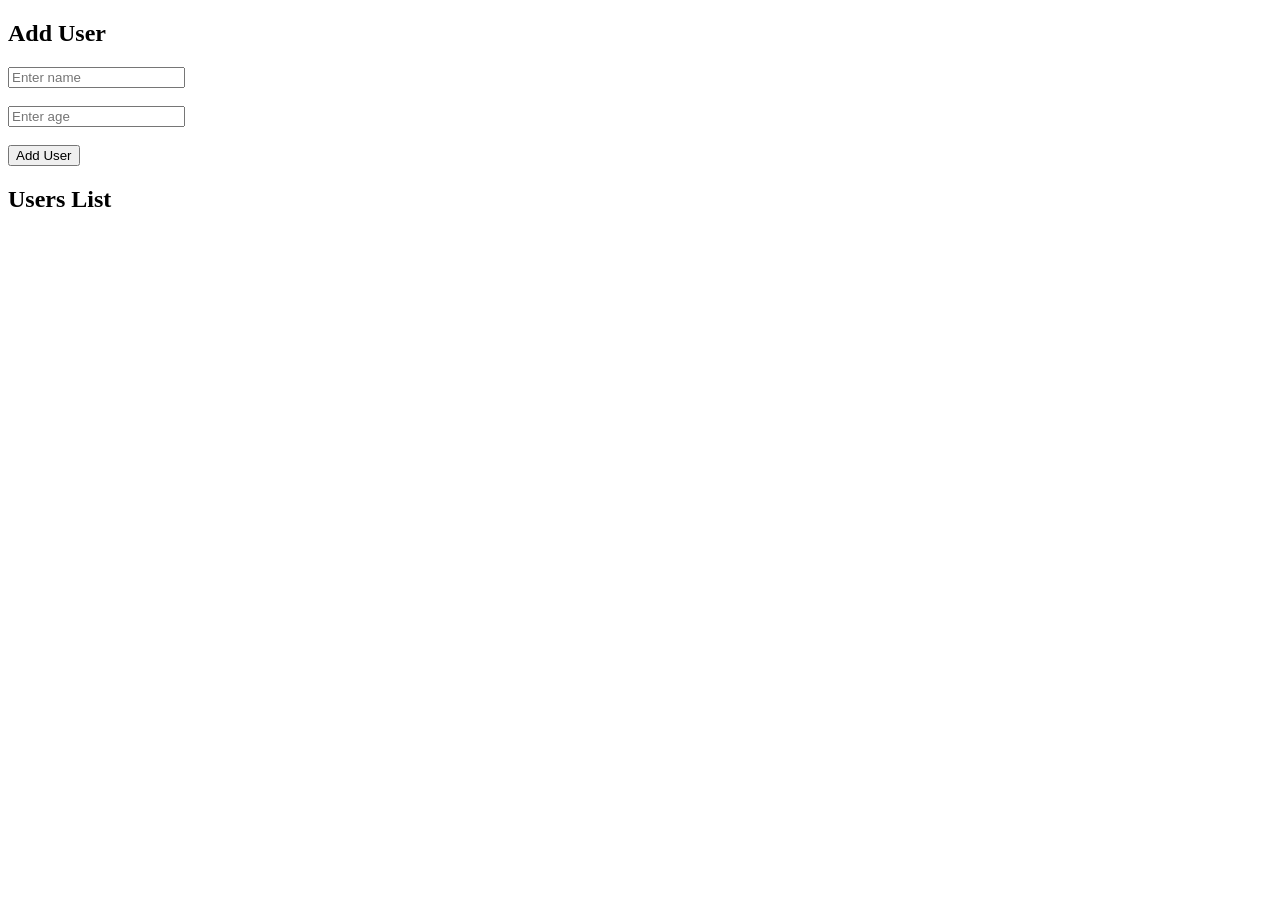
==== index.html @ 4296cbfa "index.html" ====
<!DOCTYPE html>
<html>
<head>
  <title>User App</title>
</head>
<body>

  <h2>Add User</h2>

  <input type="text" id="name" placeholder="Enter name"><br><br>
  <input type="number" id="age" placeholder="Enter age"><br><br>

  <button onclick="addUser()">Add User</button>

  <h2>Users List</h2>
  <ul id="usersList"></ul>

  <script>
    // 📌 Fetch users
    async function getUsers() {
      const res = await fetch("http://localhost:3000/users");
      const data = await res.json();

      const list = document.getElementById("usersList");
      list.innerHTML = "";

      data.forEach(user => {
        const li = document.createElement("li");
        li.innerText = user.name + " (" + user.age + ")";
        list.appendChild(li);
      });
    }

    // 📌 Add user
    async function addUser() {
      const name = document.getElementById("name").value;
      const age = document.getElementById("age").value;

      await fetch("http://localhost:3000/users", {
        method: "POST",
        headers: {
          "Content-Type": "application/json"
        },
        body: JSON.stringify({ name, age })
      });

      getUsers(); // refresh list
    }

    // Load users on page start
    getUsers();
  </script>

</body>
</html>
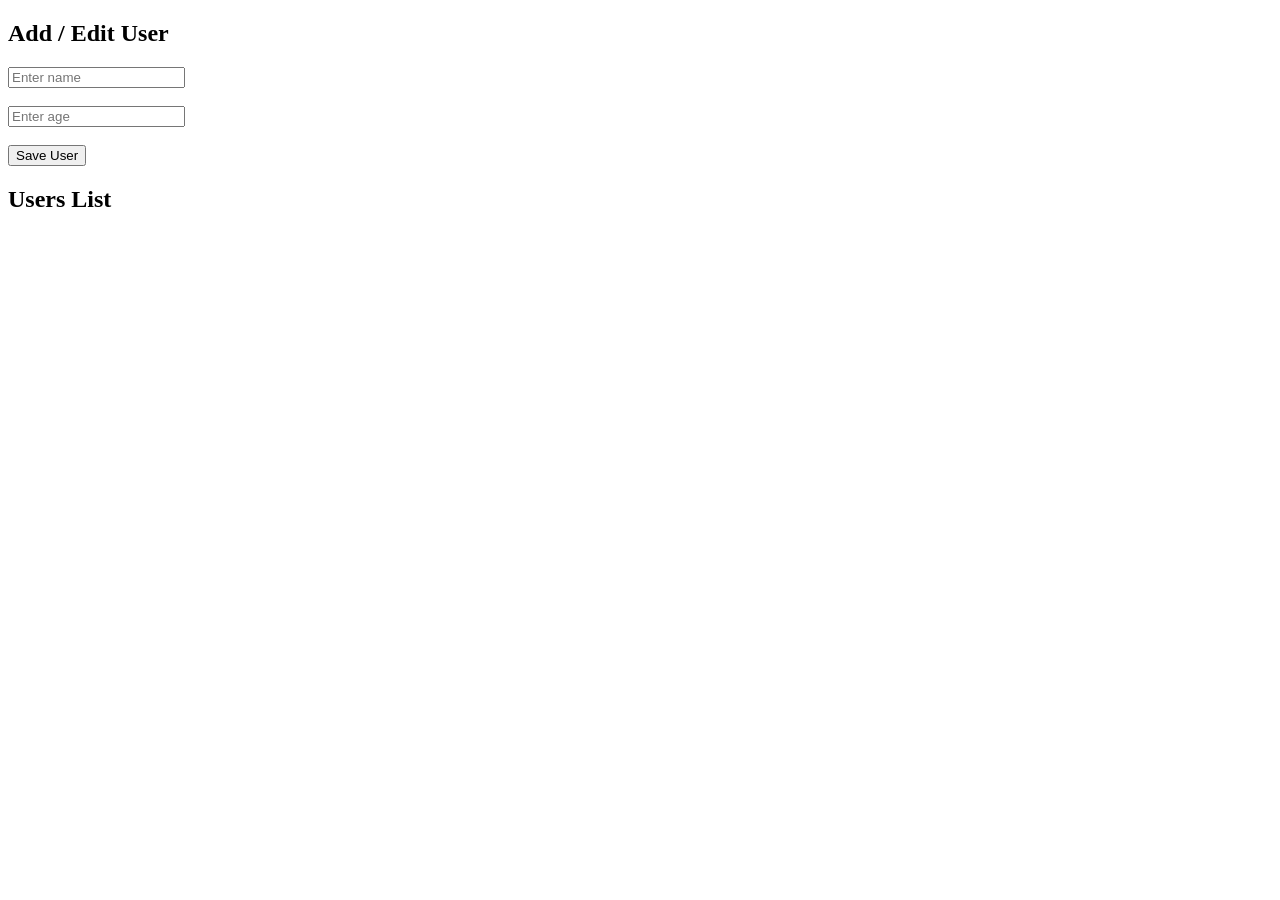
==== commit 8cba5d5b: "index.html" ====
--- a/index.html
+++ b/index.html
@@ -5,18 +5,20 @@
 </head>
 <body>
 
-  <h2>Add User</h2>
+  <h2>Add / Edit User</h2>
 
   <input type="text" id="name" placeholder="Enter name"><br><br>
   <input type="number" id="age" placeholder="Enter age"><br><br>
 
-  <button onclick="addUser()">Add User</button>
+  <button onclick="saveUser()">Save User</button>
 
   <h2>Users List</h2>
   <ul id="usersList"></ul>
 
   <script>
-    // 📌 Fetch users
+    let editId = null; // 🔥 track edit mode
+
+    // 🔵 Get users
     async function getUsers() {
       const res = await fetch("http://localhost:3000/users");
       const data = await res.json();
@@ -26,29 +28,75 @@
 
       data.forEach(user => {
         const li = document.createElement("li");
-        li.innerText = user.name + " (" + user.age + ")";
+
+        li.innerHTML = `
+          ${user.name} (${user.age})
+          <button onclick="editUser(${user.id}, '${user.name}', ${user.age})">✏️</button>
+          <button onclick="deleteUser(${user.id})">❌</button>
+        `;
+
         list.appendChild(li);
       });
     }
 
-    // 📌 Add user
-    async function addUser() {
+    // 🟢 Add OR Update user
+    async function saveUser() {
       const name = document.getElementById("name").value;
       const age = document.getElementById("age").value;
 
-      await fetch("http://localhost:3000/users", {
-        method: "POST",
-        headers: {
-          "Content-Type": "application/json"
-        },
-        body: JSON.stringify({ name, age })
+      if (!name || !age) {
+        alert("Fill all fields");
+        return;
+      }
+
+      if (editId === null) {
+        // ➕ CREATE
+        await fetch("http://localhost:3000/users", {
+          method: "POST",
+          headers: {
+            "Content-Type": "application/json"
+          },
+          body: JSON.stringify({ name, age })
+        });
+      } else {
+        // ✏️ UPDATE
+        await fetch(`http://localhost:3000/users/${editId}`, {
+          method: "PUT",
+          headers: {
+            "Content-Type": "application/json"
+          },
+          body: JSON.stringify({ name, age })
+        });
+
+        editId = null; // reset
+      }
+
+      // Clear inputs
+      document.getElementById("name").value = "";
+      document.getElementById("age").value = "";
+
+      getUsers();
+    }
+
+    // ✏️ Fill form for editing
+    function editUser(id, name, age) {
+      document.getElementById("name").value = name;
+      document.getElementById("age").value = age;
+
+      editId = id;
+    }
+
+    // ❌ Delete user
+    async function deleteUser(id) {
+      await fetch(`http://localhost:3000/users/${id}`, {
+        method: "DELETE"
       });
 
-      getUsers(); // refresh list
+      getUsers();
     }
 
-    // Load users on page start
-    getUsers();
+    // Load users on start
+    window.onload = getUsers;
   </script>
 
 </body>
